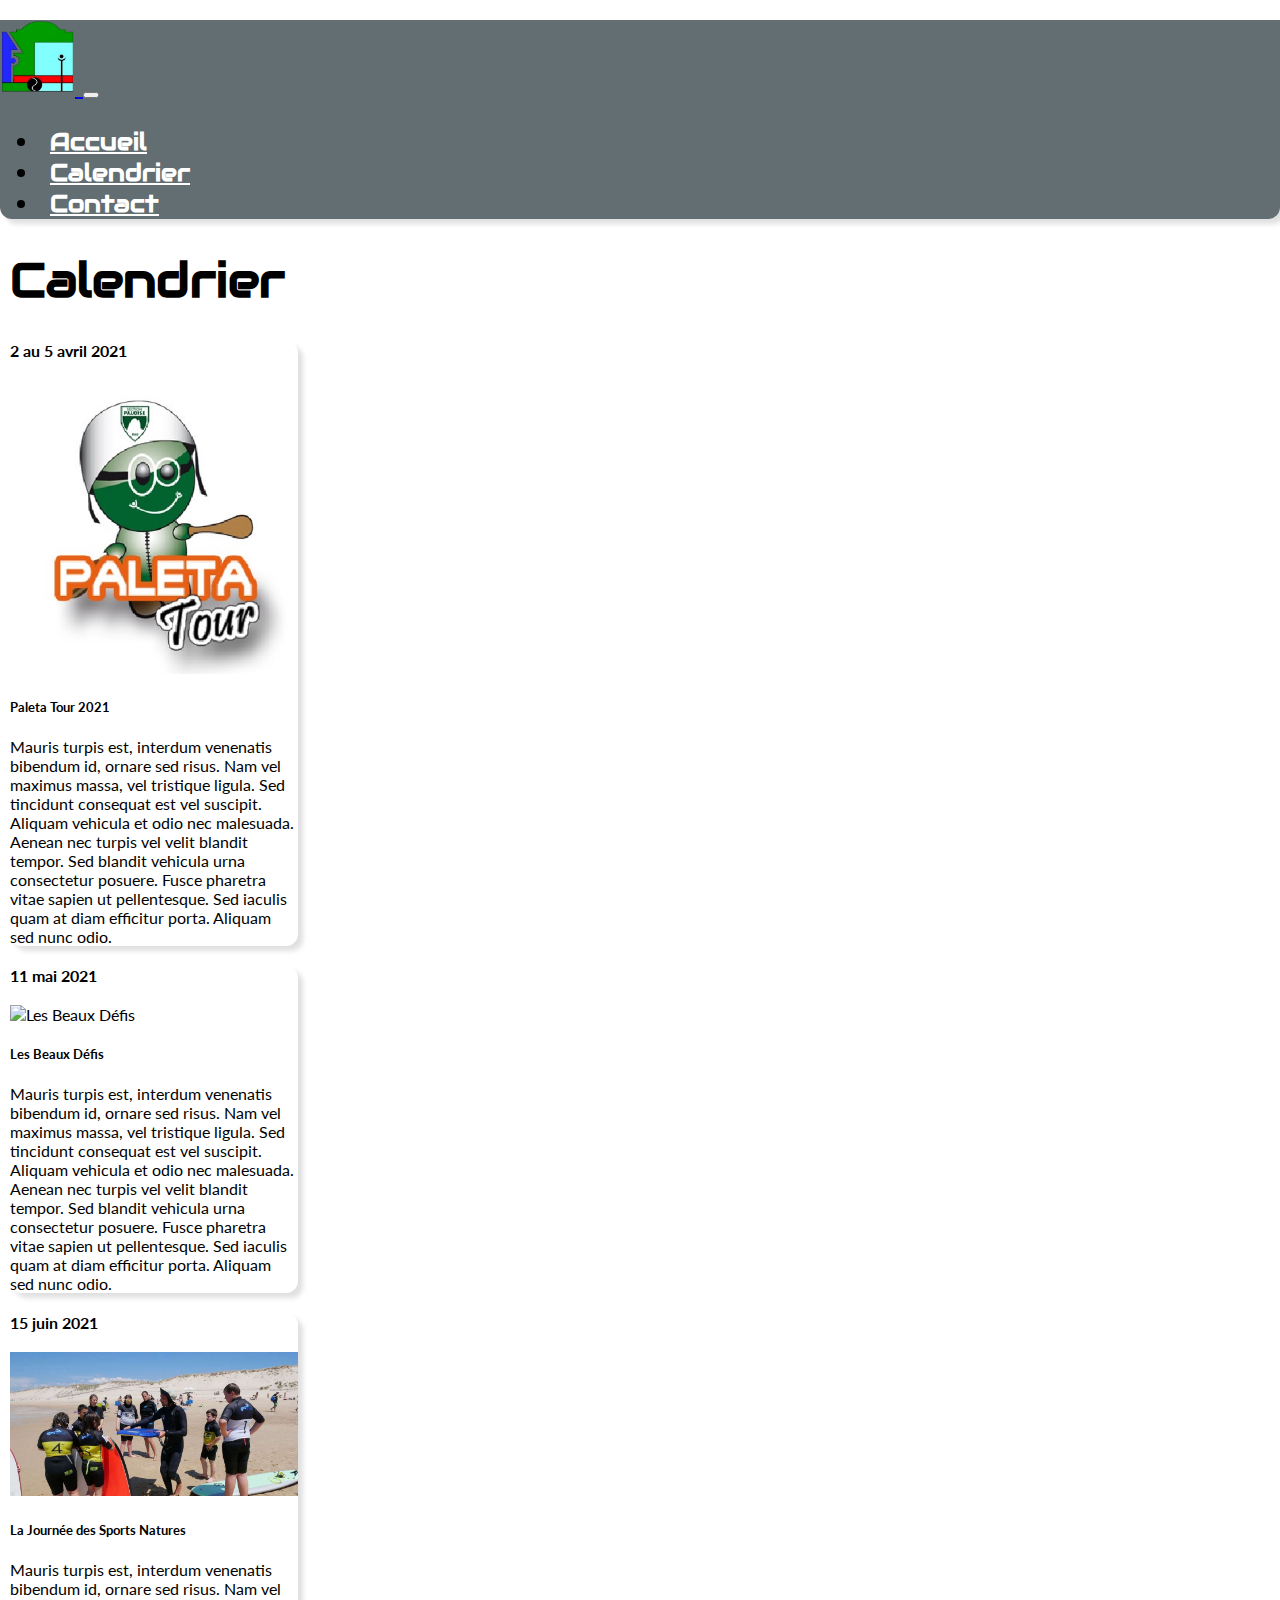
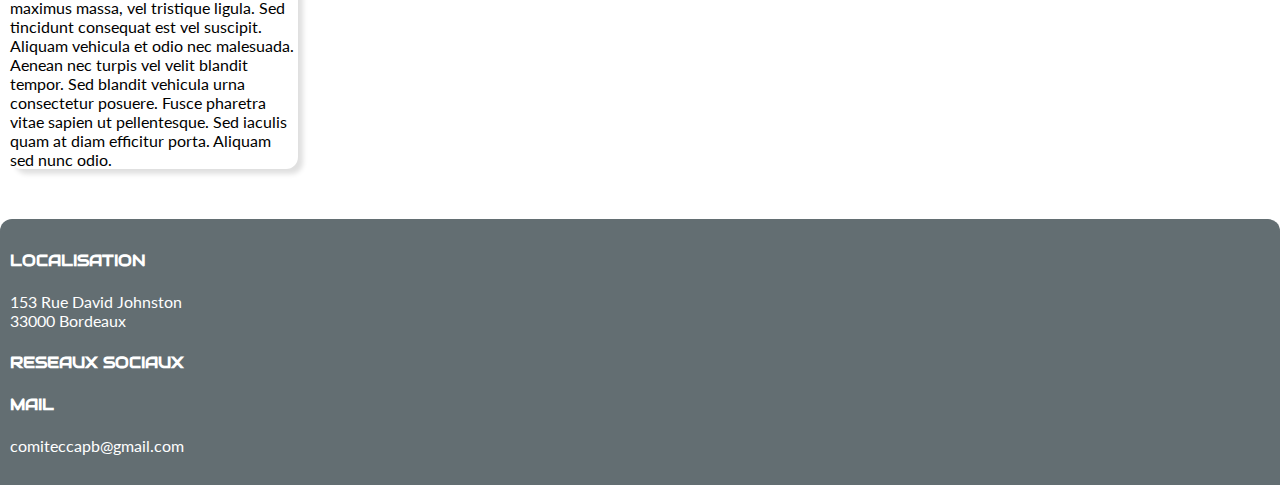
==== calendrier.html @ ea040c79 "site terminé" ====
<!DOCTYPE html>
<html lang="fr">
  <head>
    <!--Meta tags -->
    <meta charset="utf-8">
    <meta name="viewport" content="width=device-width, initial-scale=1">
    <!--Font icons-->
    <script src="https://use.fontawesome.com/releases/v5.15.1/js/all.js" crossorigin="anonymous"></script>
    <!--Bootstrap CSS -->
    <link href="https://cdn.jsdelivr.net/npm/bootstrap@5.0.0-beta1/dist/css/bootstrap.min.css" rel="stylesheet" integrity="sha384-giJF6kkoqNQ00vy+HMDP7azOuL0xtbfIcaT9wjKHr8RbDVddVHyTfAAsrekwKmP1" crossorigin="anonymous">
    <!--CSS-->
    <link rel="stylesheet" href="style.css">
    <!--Google fonts-->
    <link rel="preconnect" href="https://fonts.gstatic.com">
    <link href="https://fonts.googleapis.com/css2?family=Audiowide&family=Lato&display=swap" rel="stylesheet">
    <link href="https://fonts.googleapis.com/css2?family=Audiowide&family=Lato&display=swap" rel="stylesheet"><link href="https://fonts.googleapis.com/css?family=Montserrat:400,700" rel="stylesheet" type="text/css" />
    <link href="https://fonts.googleapis.com/css?family=Lato:400,700,400italic,700italic" rel="stylesheet" type="text/css" />
    <title>Calendrier - Comité Côte d'Argent</title>
    <meta name="description" content="Retrouvez le calendrier avec les futurs manifestations et actions du CCAPB">
  </head>
  <body>
      <!--Navigation-->
      <nav class="navbar navbar-expand-lg navbar-dark bg-light">
        <div class="container-fluid">
          <a class="navbar-brand" href="index.html">
            <img src="img/logo-ccapb.png" alt="" width="75" height="75">
          </a>
          <button class="navbar-toggler" type="button" data-bs-toggle="collapse" data-bs-target="#navbarSupportedContent" aria-controls="navbarSupportedContent" aria-expanded="false" aria-label="Toggle navigation">
            <span class="navbar-toggler-icon"></span>
          </button>
          <div class="collapse navbar-collapse" id="navbarSupportedContent">
            <ul class="navbar-nav me-auto mb-2 mb-lg-0">
              <li class="nav-item">
                <a class="nav-link" href="index.html">Accueil</a>
              </li>
              <li class="nav-item">
                <a class="nav-link" href="calendrier.html">Calendrier</a>
              </li>
              <li class="nav-item">
                <a class="nav-link" href="contact.html">Contact</a>
              </li>
            </ul>
          </div>
        </div>
      </nav>
      <header>
        <div class="container d-flex align-items-center flex-column">
            <h1>Calendrier</h1>
        </div>
    </header>
      <!--Calendrier-->
      <section>
        <div class="container-fluid">
          <div class="row justify-content-center">
            <div class="card col-md col-lg text-center" style="width: 18rem;">
              <div class="card-header">
                2 au 5 avril 2021
              </div>
              <img id="img-paleta-tour" src="img/paleta-tour.png" class="rounded mx-auto d-block" alt="Paleta Tour">
              <div class="card-body">
                <h5 class="card-title">Paleta Tour 2021</h5>
                <p class="card-text">Mauris turpis est, interdum venenatis bibendum id, ornare sed risus. Nam vel maximus massa, vel tristique ligula. Sed tincidunt consequat est vel suscipit. Aliquam vehicula et odio nec malesuada. Aenean nec turpis vel velit blandit tempor. Sed blandit vehicula urna consectetur posuere. Fusce pharetra vitae sapien ut pellentesque. Sed iaculis quam at diam efficitur porta. Aliquam sed nunc odio.</p>
              </div>
            </div>
          </div>
            <div class="row justify-content-center">
              <div class="card col-md col-lg text-center" style="width: 18rem;">
                <div class="card-header">
                  11 mai 2021
                </div>
                <img src="img/beaux-défis.jpg" class="rounded mx-auto d-block" alt="Les Beaux Défis">
                <div class="card-body">
                  <h5 class="card-title">Les Beaux Défis</h5>
                  <p class="card-text">Mauris turpis est, interdum venenatis bibendum id, ornare sed risus. Nam vel maximus massa, vel tristique ligula. Sed tincidunt consequat est vel suscipit. Aliquam vehicula et odio nec malesuada. Aenean nec turpis vel velit blandit tempor. Sed blandit vehicula urna consectetur posuere. Fusce pharetra vitae sapien ut pellentesque. Sed iaculis quam at diam efficitur porta. Aliquam sed nunc odio.</p>
                </div>
              </div>
            </div>
            <div class="row justify-content-center">
              <div class="card col-md col-lg text-center" style="width: 18rem;">
                <div class="card-header">
                  15 juin 2021
                </div>
                <img id="img-sports-natures" src="img/sports-natures.jpg" class="rounded mx-auto d-block" alt="Les Sports Natures">
                <div class="card-body">
                  <h5 class="card-title">La Journée des Sports Natures</h5>
                  <p class="card-text">Mauris turpis est, interdum venenatis bibendum id, ornare sed risus. Nam vel maximus massa, vel tristique ligula. Sed tincidunt consequat est vel suscipit. Aliquam vehicula et odio nec malesuada. Aenean nec turpis vel velit blandit tempor. Sed blandit vehicula urna consectetur posuere. Fusce pharetra vitae sapien ut pellentesque. Sed iaculis quam at diam efficitur porta. Aliquam sed nunc odio.</p>
                </div>
              </div>
            </div>
        </div>
    </section>
    <footer class="footer text-center">
      <div class="container">
          <div class="row">
              <!--Localisation-->
              <div class="col-lg-4 mb-5 mb-lg-0">
                  <h4 class="mb-4">LOCALISATION</h4>
                  <p class="mb-0">
                      153 Rue David Johnston
                      <br />
                      33000 Bordeaux
                  </p>
              </div>
              <!--Réseaux Sociaux-->
              <div class="col-lg-4 mb-5 mb-lg-0">
                  <h4 class="mb-4">RESEAUX SOCIAUX</h4>
                  <a class="btn btn-outline-light btn-social mx-1" href="https://www.facebook.com/comitecapb/"><i class="fab fa-fw fa-facebook-f"></i></a>
                  <a class="btn btn-outline-light btn-social mx-1" href="https://twitter.com/comite_capb?lang=fr"><i class="fab fa-fw fa-twitter"></i></a>
              </div>
              <!--Mail-->
              <div class="col-lg-4">
                  <h4 class="mb-4">MAIL</h4>
                  <p class="mb-0">
                      comiteccapb@gmail.com
                  </p>
              </div>
          </div>
      </div>
    </footer>
    <script src="https://cdn.jsdelivr.net/npm/@popperjs/core@2.5.4/dist/umd/popper.min.js" integrity="sha384-q2kxQ16AaE6UbzuKqyBE9/u/KzioAlnx2maXQHiDX9d4/zp8Ok3f+M7DPm+Ib6IU" crossorigin="anonymous"></script>
    <script src="https://cdn.jsdelivr.net/npm/bootstrap@5.0.0-beta1/dist/js/bootstrap.min.js" integrity="sha384-pQQkAEnwaBkjpqZ8RU1fF1AKtTcHJwFl3pblpTlHXybJjHpMYo79HY3hIi4NKxyj" crossorigin="anonymous"></script>
  </body>
</html>
---- style.css ----
body {
    margin: 0;
    font-size: 1rem;
    font-family: 'Lato', sans-serif;
}

a {
    font-family: 'Audiowide', cursive;
}

div {
    margin: 20px 0 20px 0;
}

/* Header */

nav {
    font-size: 1.5rem;
    font-weight: bold;
    border-bottom-left-radius: 0.75rem;
    border-bottom-right-radius: 0.75rem;
    box-shadow: 5px 5px 5px rgba(0,0,0,.125);
}

.navbar-dark .navbar-nav .nav-link {
    color: white;
    font-family: 'Audiowide', cursive;
    margin-left: 10px;
    margin-right: 10px;
}

.bg-light {
    background-color:#636e72!important;
}

/* Titles */

h1 {
    margin: 30px 10px 30px 10px;
    font-weight: bold;
    font-size: 3rem;
    font-family: 'Audiowide', cursive;
}

h2 {
    font-weight: bold;
    margin-bottom: 20px;
    font-family: 'Audiowide', cursive;
}

h4 {
    font-weight: bold;
    font-size: 1rem;
    font-family: 'Audiowide', cursive;
}

strong {
    color: red;
}

/* Card */

.card {
    margin: 10px;
    box-shadow: 5px 5px 5px rgba(0,0,0,.125);
    border-radius: 0.75rem;
}

.card-title {
    font-weight: bold;
}

.card-header {
    font-weight: bold;
}


/* Main */

.row {
    margin-top: 20px;
}

.president-text.col-lg {
    border: 1px solid rgba(0,0,0,.125);
    border-radius: .75rem;
    box-shadow: 5px 5px 5px rgba(0,0,0,.125);
    padding: 28px;
    margin-left: 10px;
    margin-right: 10px;
}

#img-sports-natures, #img-paleta-tour {
    max-width: 100%;
    height: auto;
}


/* Footer */

footer {
    color: white;
    font-size: 1rem;
    background-color: #636e72;
    margin-top: 50px;
    padding: 10px;
    border-top-right-radius: 0.75rem;
    border-top-left-radius: 0.75rem;
}

/* Formulaire */

.form-group {
    font-weight: bold;
    
}
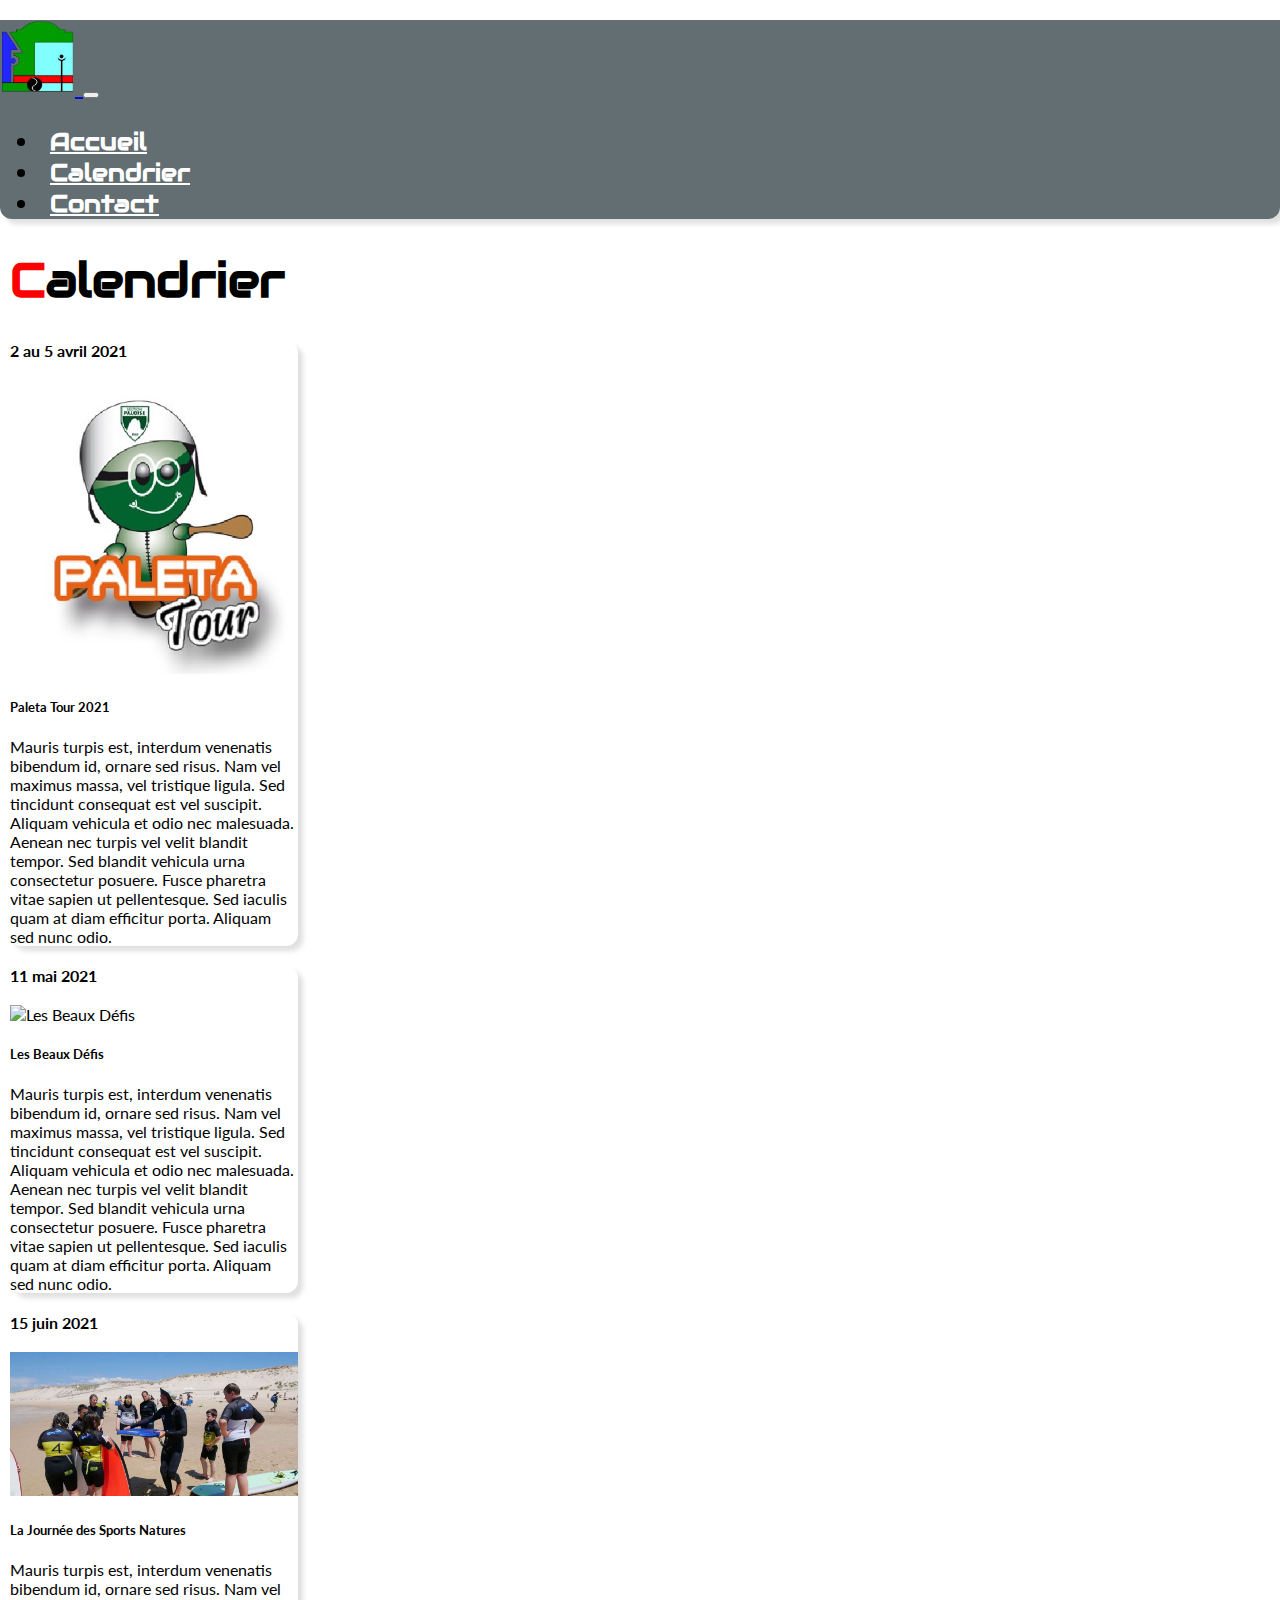
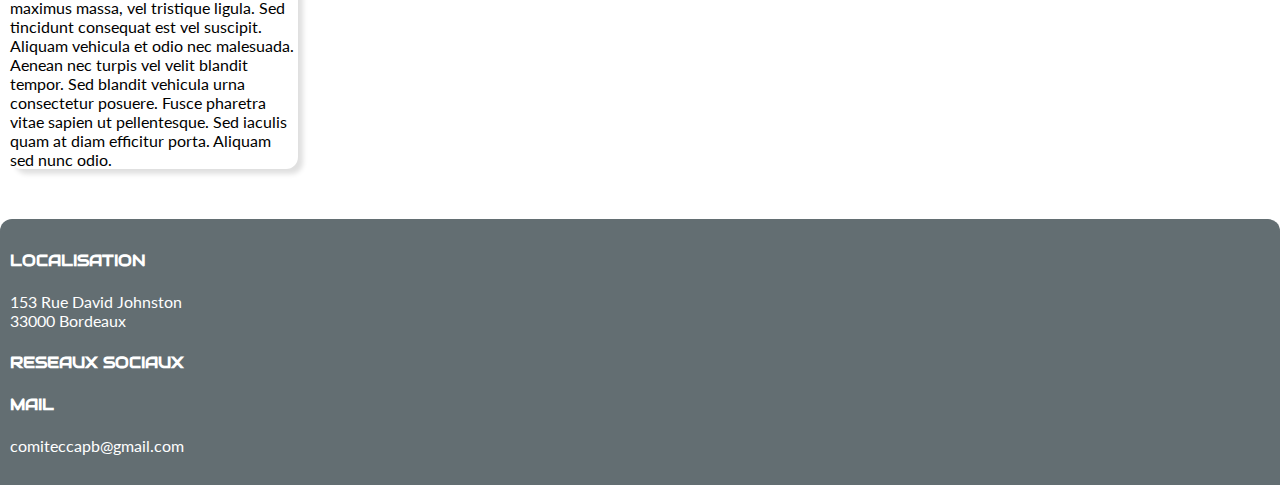
==== commit db9c0f9f: "modif h1" ====
--- a/calendrier.html
+++ b/calendrier.html
@@ -45,7 +45,7 @@
       </nav>
       <header>
         <div class="container d-flex align-items-center flex-column">
-            <h1>Calendrier</h1>
+            <h1><strong>C</strong>alendrier</h1>
         </div>
     </header>
       <!--Calendrier-->
